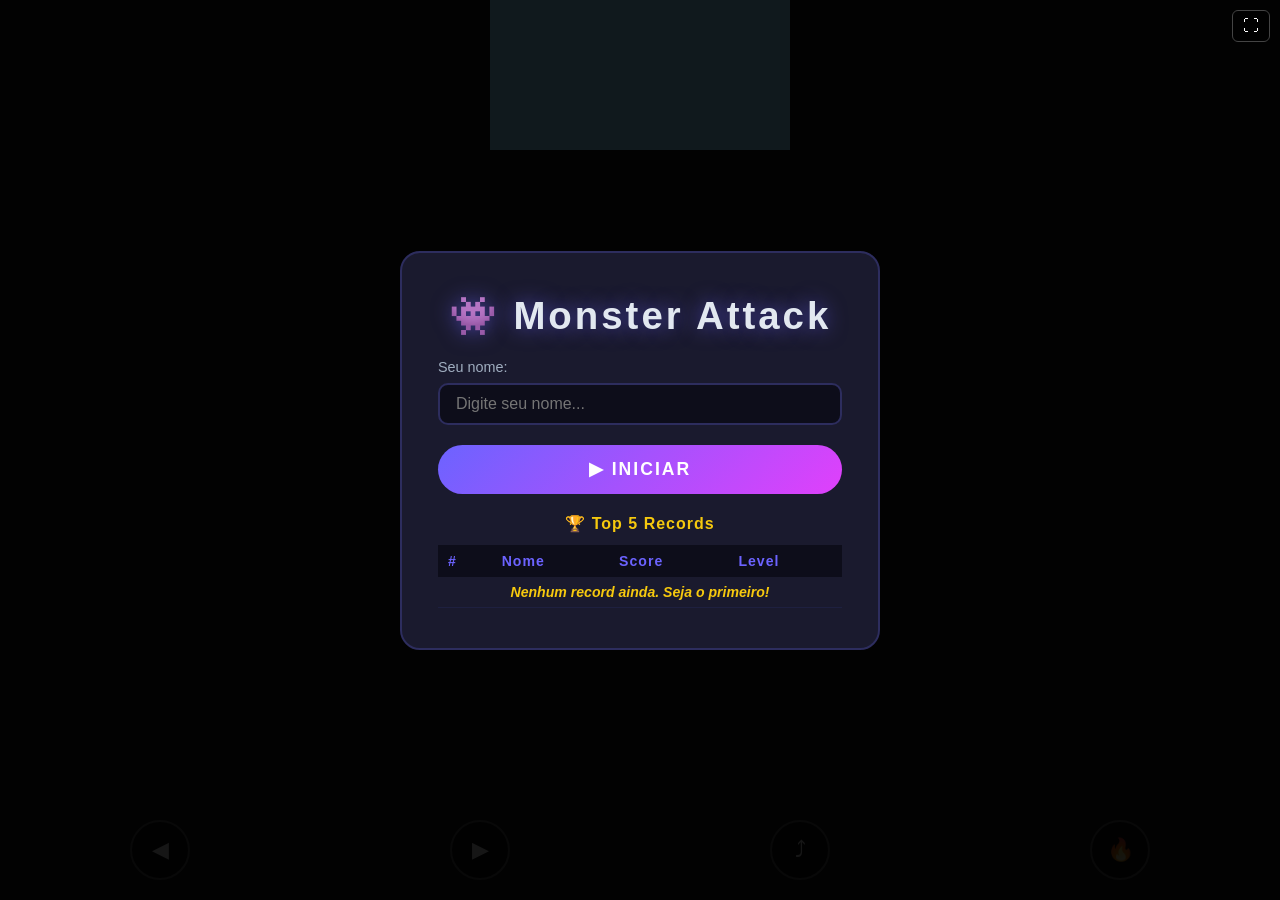
==== game.html @ cfa70a4a "erros" ====
<!DOCTYPE html>
<html lang="pt-br">
<head>
  <meta charset="UTF-8">
  <meta name="viewport" content="width=device-width, initial-scale=1.0">
  <title>Monster Attack</title>
  <link rel="stylesheet" href="css/style.css">
</head>
<body class="game-page">

  <!-- ===== MENU / TELA INICIAL ===== -->
  <div id="menu">
    <div class="menu-inner">
      <h1 class="game-title">👾 Monster Attack</h1>

      <!-- Input de nome -->
      <div class="name-section">
        <label for="playerName">Seu nome:</label>
        <input type="text" id="playerName" maxlength="12" placeholder="Digite seu nome..." autocomplete="off">
      </div>

      <button id="startButton" class="btn-start">▶ INICIAR</button>

      <!-- Tabela de scores -->
      <div class="scores-container">
        <h3>🏆 Top 5 Records</h3>
        <table class="scores-table">
          <thead>
            <tr><th>#</th><th>Nome</th><th>Score</th><th>Level</th></tr>
          </thead>
          <tbody id="scoresBody">
            <tr><td colspan="4" class="no-scores">Nenhum record ainda. Seja o primeiro!</td></tr>
          </tbody>
        </table>
      </div>
    </div>
  </div>

  <!-- ===== TELA DE GAME OVER ===== -->
  <div id="gameOverScreen" style="display:none;">
    <div class="menu-inner">
      <h1 class="game-title gameover-title">💀 GAME OVER</h1>
      <div class="final-stats">
        <p>Score: <span id="finalScore">0</span></p>
        <p>Level: <span id="finalLevel">1</span></p>
        <p>Monstros: <span id="finalKills">0</span></p>
      </div>
      <button id="restartButton" class="btn-start">↺ JOGAR NOVAMENTE</button>
      <button id="menuButton" class="btn-secondary">☰ MENU</button>
    </div>
  </div>

  <!-- ===== BOTÃO FULLSCREEN ===== -->
  <button id="fullscreenBtn">⛶</button>

  <!-- ===== CANVAS ===== -->
  <canvas id="gameCanvas"></canvas>

  <!-- ===== CONTROLES MOBILE ===== -->
  <div id="mobileControls">
    <button id="btnLeft">◀</button>
    <button id="btnRight">▶</button>
    <button id="btnJump">⤴</button>
    <button id="btnShoot">🔥</button>
  </div>

  <script type="module" src="js/main.js"></script>

  <script>
    // Fullscreen
    const btn = document.getElementById("fullscreenBtn");
    if (btn) {
      btn.addEventListener("click", async () => {
        try {
          if (!document.fullscreenElement) await document.documentElement.requestFullscreen();
          else await document.exitFullscreen();
        } catch (err) { console.log("Erro fullscreen:", err); }
      });
    }
  </script>
</body>
</html>
---- css/style.css ----
/* ===== RESET ===== */
* { margin: 0; padding: 0; box-sizing: border-box; }

/* ===== LANDING PAGE ===== */
body.landing {
  background: #0d0d1a;
  color: #fff;
  font-family: 'Arial', sans-serif;
  min-height: 100vh;
  display: flex;
  align-items: center;
  justify-content: center;
}

.landing-container {
  text-align: center;
  padding: 40px 20px;
  max-width: 900px;
  width: 100%;
}

.site-title {
  font-size: 2rem;
  color: #a0aec0;
  margin-bottom: 40px;
  letter-spacing: 2px;
}

.games-grid {
  display: flex;
  gap: 24px;
  justify-content: center;
  flex-wrap: wrap;
}

.game-card {
  background: #1a1a2e;
  border: 2px solid #2d2d5e;
  border-radius: 16px;
  width: 280px;
  cursor: pointer;
  transition: transform 0.2s, border-color 0.2s, box-shadow 0.2s;
  overflow: hidden;
}

.game-card:hover {
  transform: translateY(-6px);
  border-color: #6c63ff;
  box-shadow: 0 12px 32px rgba(108, 99, 255, 0.3);
}

.game-card-art {
  background: linear-gradient(135deg, #1e1e3f, #2d1b4e);
  font-size: 5rem;
  padding: 32px;
  display: flex;
  align-items: center;
  justify-content: center;
}

.game-card-info {
  padding: 20px;
}

.game-card-info h2 {
  font-size: 1.4rem;
  color: #e2e8f0;
  margin-bottom: 8px;
}

.game-card-info p {
  font-size: 0.85rem;
  color: #718096;
  line-height: 1.5;
  margin-bottom: 16px;
}

.btn-play {
  background: linear-gradient(135deg, #6c63ff, #e040fb);
  color: white;
  border: none;
  padding: 10px 24px;
  border-radius: 24px;
  font-size: 0.9rem;
  font-weight: bold;
  cursor: pointer;
  letter-spacing: 1px;
  transition: opacity 0.2s, transform 0.1s;
}

.btn-play:hover { opacity: 0.85; transform: scale(1.05); }

/* ===== GAME PAGE ===== */
body.game-page {
  background: #111;
  overflow: hidden;
  font-family: 'Arial', sans-serif;
}

canvas {
  display: block;
  margin: 0 auto;
  background: #87CEEB;
}

/* ===== MENU OVERLAY ===== */
#menu, #gameOverScreen {
  position: fixed;
  top: 0; left: 0;
  width: 100%; height: 100%;
  background: rgba(0, 0, 0, 0.88);
  display: flex;
  align-items: center;
  justify-content: center;
  z-index: 100;
}

.menu-inner {
  background: #1a1a2e;
  border: 2px solid #2d2d5e;
  border-radius: 20px;
  padding: 40px 36px;
  max-width: 480px;
  width: 92%;
  text-align: center;
  display: flex;
  flex-direction: column;
  align-items: center;
  gap: 20px;
}

.game-title {
  font-size: 2.4rem;
  color: #e2e8f0;
  letter-spacing: 3px;
  text-shadow: 0 0 20px rgba(108,99,255,0.6);
}

.gameover-title { color: #fc8181; text-shadow: 0 0 20px rgba(252,129,129,0.5); }

/* Nome */
.name-section {
  width: 100%;
  display: flex;
  flex-direction: column;
  gap: 8px;
}

.name-section label {
  color: #a0aec0;
  font-size: 0.9rem;
  text-align: left;
}

.name-section input {
  background: #0d0d1a;
  border: 2px solid #2d2d5e;
  color: #e2e8f0;
  padding: 10px 16px;
  border-radius: 10px;
  font-size: 1rem;
  width: 100%;
  outline: none;
  transition: border-color 0.2s;
}

.name-section input:focus { border-color: #6c63ff; }

/* Botões */
.btn-start {
  background: linear-gradient(135deg, #6c63ff, #e040fb);
  color: white;
  border: none;
  padding: 14px 48px;
  border-radius: 30px;
  font-size: 1.1rem;
  font-weight: bold;
  cursor: pointer;
  letter-spacing: 2px;
  transition: opacity 0.2s, transform 0.1s;
  width: 100%;
}

.btn-start:hover { opacity: 0.85; transform: scale(1.02); }

.btn-secondary {
  background: transparent;
  color: #718096;
  border: 2px solid #2d2d5e;
  padding: 10px 32px;
  border-radius: 30px;
  font-size: 0.9rem;
  cursor: pointer;
  transition: color 0.2s, border-color 0.2s;
  width: 100%;
}

.btn-secondary:hover { color: #e2e8f0; border-color: #6c63ff; }

/* Scores */
.scores-container {
  width: 100%;
}

.scores-container h3 {
  color: #f6c90e;
  font-size: 1rem;
  margin-bottom: 12px;
  letter-spacing: 1px;
}

.scores-table {
  width: 100%;
  border-collapse: collapse;
  font-size: 0.88rem;
}

.scores-table th {
  background: #0d0d1a;
  color: #6c63ff;
  padding: 8px 10px;
  text-align: left;
  letter-spacing: 1px;
}

.scores-table td {
  padding: 7px 10px;
  color: #cbd5e0;
  border-bottom: 1px solid #1e2040;
}

.scores-table tr:first-child td { color: #f6c90e; font-weight: bold; }
.scores-table tr:nth-child(even) td { background: rgba(255,255,255,0.02); }
.no-scores { text-align: center; color: #4a5568; font-style: italic; }

/* Stats finais */
.final-stats p { color: #a0aec0; font-size: 1.1rem; margin: 4px 0; }
.final-stats span { color: #e2e8f0; font-weight: bold; font-size: 1.2rem; }

/* ===== FULLSCREEN BTN ===== */
#fullscreenBtn {
  position: fixed;
  top: 10px; right: 10px;
  z-index: 200;
  background: rgba(0,0,0,0.5);
  color: white;
  border: 1px solid #444;
  padding: 6px 10px;
  border-radius: 6px;
  cursor: pointer;
  font-size: 1rem;
}

/* ===== MOBILE CONTROLS ===== */
#mobileControls {
  position: fixed;
  bottom: 20px;
  width: 100%;
  display: flex;
  justify-content: space-around;
  pointer-events: none;
  z-index: 50;
}

#mobileControls button {
  pointer-events: auto;
  width: 60px; height: 60px;
  font-size: 22px;
  border-radius: 50%;
  opacity: 0.7;
  background: rgba(0,0,0,0.5);
  color: white;
  border: 2px solid #555;
  cursor: pointer;
  -webkit-tap-highlight-color: transparent;
}
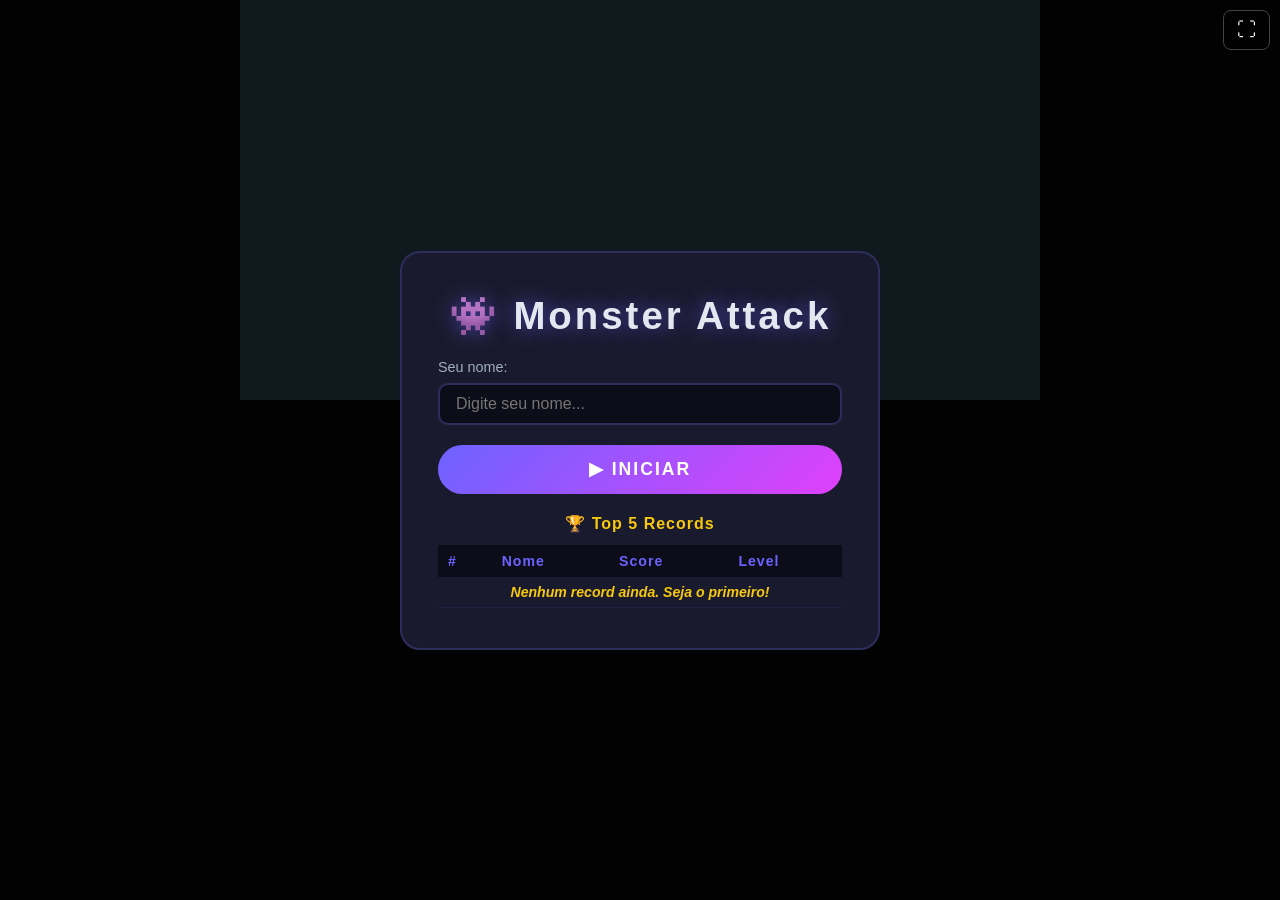
==== commit 1c8668a5: "atualizacao controles e armas" ====
--- a/game.html
+++ b/game.html
@@ -56,12 +56,38 @@
   <!-- ===== CANVAS ===== -->
   <canvas id="gameCanvas"></canvas>
 
-  <!-- ===== CONTROLES MOBILE ===== -->
+  <!-- ===== CONTROLES MOBILE ESTILO FREE FIRE ===== -->
   <div id="mobileControls">
-    <button id="btnLeft">◀</button>
-    <button id="btnRight">▶</button>
-    <button id="btnJump">⤴</button>
-    <button id="btnShoot">🔥</button>
+
+    <!-- SELEÇÃO DE ARMAS (topo centro) -->
+    <div id="weaponBar">
+      <button class="weapon-btn active" id="weaponKnife"  data-weapon="knife">
+        <span class="weapon-icon">🔪</span>
+        <span class="weapon-label">Faca</span>
+      </button>
+      <button class="weapon-btn" id="weaponPistol" data-weapon="pistol">
+        <span class="weapon-icon">🔫</span>
+        <span class="weapon-label">Pistola</span>
+      </button>
+      <button class="weapon-btn" id="weaponRifle"  data-weapon="rifle">
+        <span class="weapon-icon">🪖</span>
+        <span class="weapon-label">Fuzil</span>
+      </button>
+    </div>
+
+    <!-- JOYSTICK ESQUERDO (movimento) -->
+    <div id="joystickZone">
+      <div id="joystickBase">
+        <div id="joystickKnob"></div>
+      </div>
+    </div>
+
+    <!-- BOTÕES DIREITA (ação) -->
+    <div id="actionButtons">
+      <button id="btnJump"  class="action-btn jump-btn">⬆<span>PULO</span></button>
+      <button id="btnShoot" class="action-btn shoot-btn">🔥<span>ATIRAR</span></button>
+    </div>
+
   </div>
 
   <script type="module" src="js/main.js"></script>
--- a/css/style.css
+++ b/css/style.css
@@ -245,32 +245,140 @@
   background: rgba(0,0,0,0.5);
   color: white;
   border: 1px solid #444;
-  padding: 6px 10px;
-  border-radius: 6px;
-  cursor: pointer;
-  font-size: 1rem;
-}
-
-/* ===== MOBILE CONTROLS ===== */
+  padding: 8px 13px;
+  border-radius: 8px;
+  cursor: pointer;
+  font-size: 1.2rem;
+}
+
+/* ===== MOBILE CONTROLS WRAPPER ===== */
 #mobileControls {
   position: fixed;
-  bottom: 20px;
-  width: 100%;
-  display: flex;
-  justify-content: space-around;
+  bottom: 0; left: 0;
+  width: 100%; height: 180px;
   pointer-events: none;
   z-index: 50;
-}
-
-#mobileControls button {
+  display: none; /* mostrado só em touch via JS */
+}
+
+/* Mostra só em dispositivos touch */
+@media (pointer: coarse) {
+  #mobileControls { display: block; }
+}
+
+/* ===== BARRA DE ARMAS (topo) ===== */
+#weaponBar {
+  position: absolute;
+  top: -60px;
+  left: 50%;
+  transform: translateX(-50%);
+  display: flex;
+  gap: 12px;
   pointer-events: auto;
-  width: 60px; height: 60px;
+}
+
+.weapon-btn {
+  display: flex;
+  flex-direction: column;
+  align-items: center;
+  justify-content: center;
+  width: 58px; height: 58px;
+  background: rgba(0,0,0,0.6);
+  border: 2px solid #444;
+  border-radius: 12px;
+  color: white;
+  cursor: pointer;
+  -webkit-tap-highlight-color: transparent;
+  transition: border-color 0.15s, background 0.15s;
+  gap: 2px;
+}
+
+.weapon-btn.active {
+  border-color: #f6c90e;
+  background: rgba(246,201,14,0.2);
+}
+
+.weapon-icon { font-size: 22px; line-height: 1; }
+.weapon-label { font-size: 9px; color: #aaa; letter-spacing: 0.5px; }
+.weapon-btn.active .weapon-label { color: #f6c90e; }
+
+/* ===== JOYSTICK ESQUERDO ===== */
+#joystickZone {
+  position: absolute;
+  bottom: 20px; left: 20px;
+  width: 130px; height: 130px;
+  pointer-events: auto;
+}
+
+#joystickBase {
+  width: 120px; height: 120px;
+  background: rgba(255,255,255,0.08);
+  border: 2px solid rgba(255,255,255,0.2);
+  border-radius: 50%;
+  position: relative;
+  top: 5px; left: 5px;
+}
+
+#joystickKnob {
+  width: 48px; height: 48px;
+  background: rgba(255,255,255,0.35);
+  border: 2px solid rgba(255,255,255,0.6);
+  border-radius: 50%;
+  position: absolute;
+  top: 50%; left: 50%;
+  transform: translate(-50%, -50%);
+  transition: background 0.1s;
+  pointer-events: none;
+}
+
+/* ===== BOTÕES DE AÇÃO (direita) ===== */
+#actionButtons {
+  position: absolute;
+  bottom: 20px; right: 20px;
+  display: flex;
+  flex-direction: column;
+  gap: 12px;
+  align-items: flex-end;
+  pointer-events: auto;
+}
+
+.action-btn {
+  display: flex;
+  flex-direction: column;
+  align-items: center;
+  justify-content: center;
+  border: none;
+  border-radius: 50%;
+  color: white;
   font-size: 22px;
-  border-radius: 50%;
-  opacity: 0.7;
-  background: rgba(0,0,0,0.5);
-  color: white;
-  border: 2px solid #555;
   cursor: pointer;
   -webkit-tap-highlight-color: transparent;
+  user-select: none;
+  gap: 1px;
+  line-height: 1;
+}
+
+.action-btn span {
+  font-size: 8px;
+  letter-spacing: 0.5px;
+  opacity: 0.8;
+}
+
+.jump-btn {
+  width: 68px; height: 68px;
+  background: rgba(72, 187, 120, 0.75);
+  border: 2px solid rgba(72,187,120,0.9);
+  box-shadow: 0 0 12px rgba(72,187,120,0.4);
+}
+
+.shoot-btn {
+  width: 78px; height: 78px;
+  background: rgba(229, 62, 62, 0.8);
+  border: 2px solid rgba(229,62,62,0.95);
+  box-shadow: 0 0 16px rgba(229,62,62,0.5);
+}
+
+.action-btn:active, .action-btn.pressed {
+  filter: brightness(1.3);
+  transform: scale(0.93);
 }
